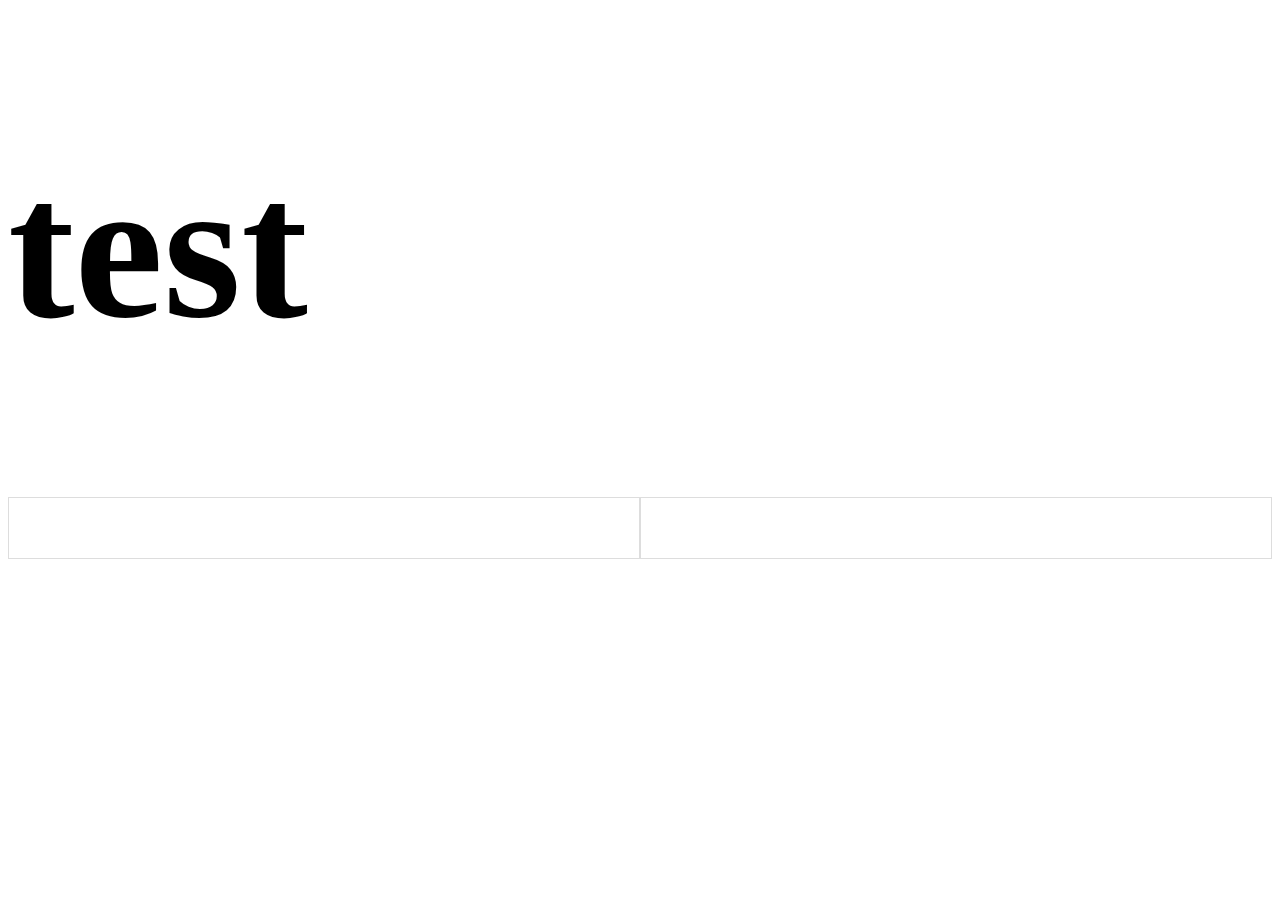
==== index.html @ b3e2fed9 "rename home to index" ====
<!DOCTYPE html>
<html lang="en">
<head>
    <meta charset="UTF-8">
    <meta name="viewport" content="width=device-width, initial-scale=1.0">
    <script src="https://code.jquery.com/jquery-3.6.0.min.js"></script>
    <link rel="stylesheet" type="text/css" href="../css/home.css">
    <title>home</title>
</head>
<body>
    <h1 class="title">test</h1>
    <div class="grid-container">
        <div class="grid-item">
            <h2 id="ubikeName1"></h2>
            <div class="bike-detail1">
                <div id="ubikeAvlbe1"></div>
                <div id="ubikeSpace1"></div>
                <div id="ubikeUpTime1"></div>
            </div>
        </div>
        <div class="grid-item">
            <h2 id="ubikeName2"></h2>
            <div class="bike-detail2">
                <div id="ubikeAvlbe2"></div>
                <div id="ubikeSpace2"></div>
                <div id="ubikeUpTime2"></div>
            </div>
        </div>
    </div>
    <!-- <h1 class="bus-time">Test</h1> -->
    <script type="module" src="../javascript/home.js"></script>
</body>
</html>
---- css/home.css ----
h1 {
    font-size: 200px; 
}

.ubikeName1 {
    font-size: 60px; 
}

.ubikeName2 {
    font-size: 60px; 
}

.bike-detail1 {
    font-size: 45px;
}

.bike-detail2 {
    font-size: 45px;
}

.grid-container {
    display: flex; /* Use flexbox */
    justify-content: space-between; /* Distribute space between columns */
}

/* Style for each column */
.grid-item {
    flex: 1; /* Equal width for both columns */
    padding: 20px; /* Add padding for spacing */
    border: 1px solid #ddd; /* Add borders for visualization */
}
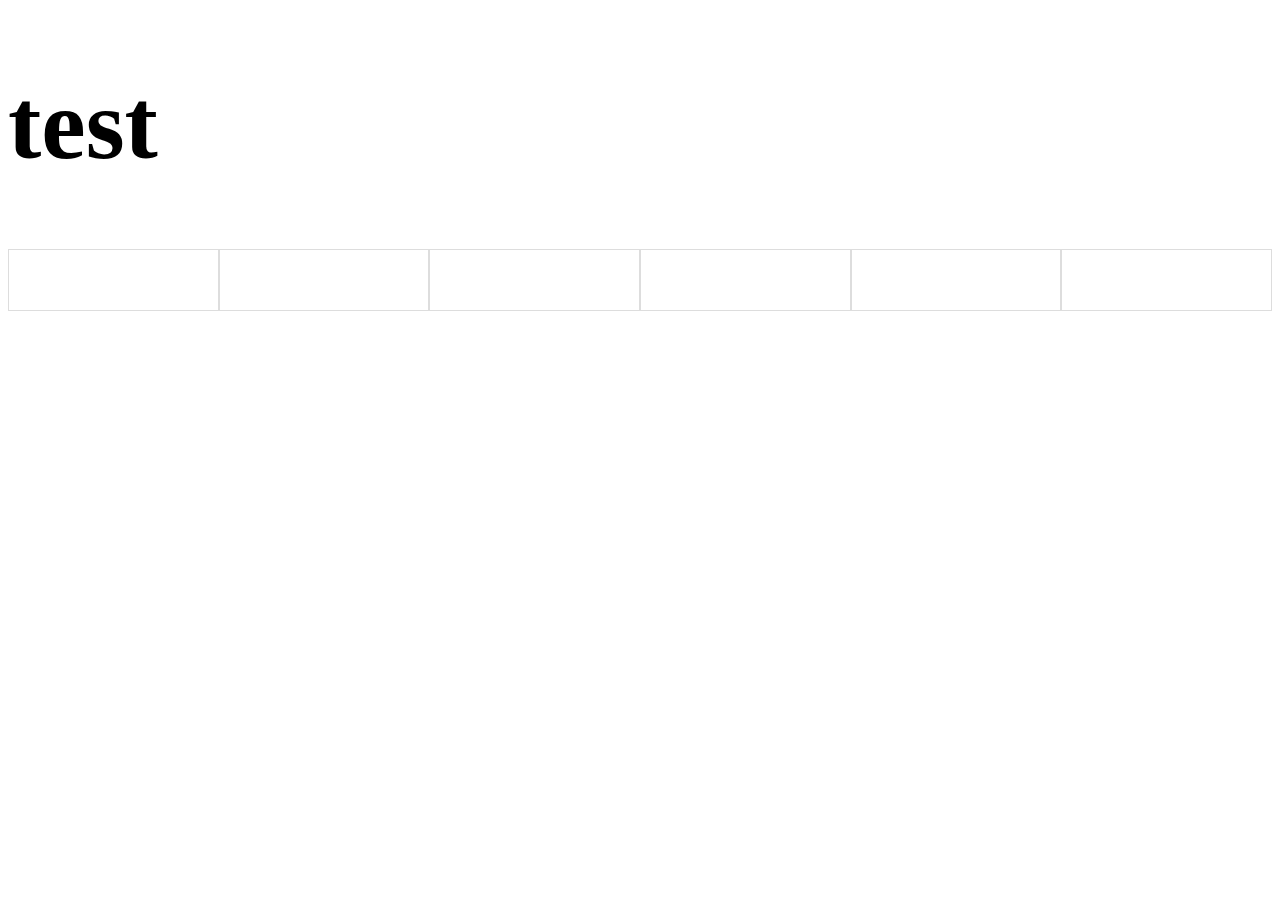
==== commit 51d31203: "add youbike 2.0, timer and remove file" ====
--- a/index.html
+++ b/index.html
@@ -4,7 +4,7 @@
     <meta charset="UTF-8">
     <meta name="viewport" content="width=device-width, initial-scale=1.0">
     <script src="https://code.jquery.com/jquery-3.6.0.min.js"></script>
-    <link rel="stylesheet" type="text/css" href="../css/home.css">
+    <link rel="stylesheet" type="text/css" href="./css/home.css">
     <title>home</title>
 </head>
 <body>
@@ -26,8 +26,40 @@
                 <div id="ubikeUpTime2"></div>
             </div>
         </div>
+        <div class="grid-item">
+            <h2 id="ubikeName3"></h2>
+            <div class="bike-detail3">
+                <div id="ubikeAvlbe3"></div>
+                <div id="ubikeSpace3"></div>
+                <div id="ubikeUpTime3"></div>
+            </div>
+        </div>
+        <div class="grid-item">
+            <h2 id="ubikeName4"></h2>
+            <div class="bike-detail4">
+                <div id="ubikeAvlbe4"></div>
+                <div id="ubikeSpace4"></div>
+                <div id="ubikeUpTime4"></div>
+            </div>
+        </div>
+        <div class="grid-item">
+            <h2 id="ubikeName5"></h2>
+            <div class="bike-detail5">
+                <div id="ubikeAvlbe5"></div>
+                <div id="ubikeSpace5"></div>
+                <div id="ubikeUpTime5"></div>
+            </div>
+        </div>
+        <div class="grid-item">
+            <h2 id="ubikeName6"></h2>
+            <div class="bike-detail6">
+                <div id="ubikeAvlbe6"></div>
+                <div id="ubikeSpace6"></div>
+                <div id="ubikeUpTime6"></div>
+            </div>
+        </div>
     </div>
     <!-- <h1 class="bus-time">Test</h1> -->
-    <script type="module" src="../javascript/home.js"></script>
+    <script type="module" src="./javascript/home.js"></script>
 </body>
 </html>--- a/css/home.css
+++ b/css/home.css
@@ -1,5 +1,5 @@
 h1 {
-    font-size: 200px; 
+    font-size: 100px; 
 }
 
 .ubikeName1 {
@@ -11,11 +11,30 @@
 }
 
 .bike-detail1 {
-    font-size: 45px;
+    font-size: 26px;
 }
 
 .bike-detail2 {
-    font-size: 45px;
+    font-size: 26px;
+}
+
+.bike-detail3 {
+    font-size: 26px;
+}
+
+.bike-detail4 {
+    font-size: 26px;
+}
+
+.bike-detail5 {
+    font-size: 26px;
+}
+
+.bike-detail6 {
+    font-size: 26px;
+}
+#ubikeUpTime1, #ubikeUpTime2, #ubikeUpTime3, #ubikeUpTime4, #ubikeUpTime5, #ubikeUpTime6 {
+    font-size: 16px;
 }
 
 .grid-container {
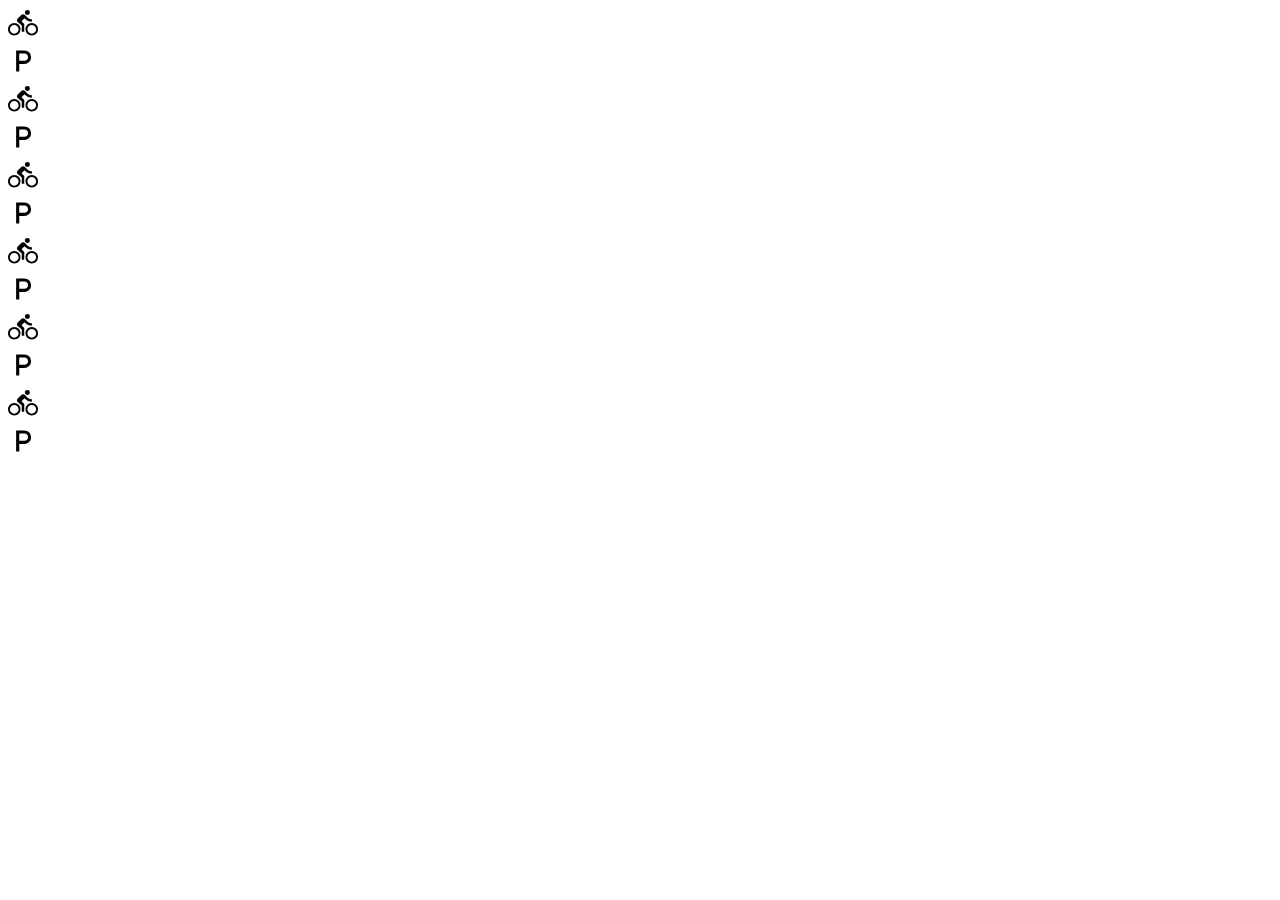
==== commit d249dff4: "update ui" ====
--- a/index.html
+++ b/index.html
@@ -4,62 +4,132 @@
     <meta charset="UTF-8">
     <meta name="viewport" content="width=device-width, initial-scale=1.0">
     <script src="https://code.jquery.com/jquery-3.6.0.min.js"></script>
+    <link href="https://cdn.jsdelivr.net/npm/bootstrap@5.3.1/dist/css/bootstrap.min.css" rel="stylesheet" integrity="sha384-4bw+/aepP/YC94hEpVNVgiZdgIC5+VKNBQNGCHeKRQN+PtmoHDEXuppvnDJzQIu9" crossorigin="anonymous">
     <link rel="stylesheet" type="text/css" href="./css/home.css">
+    <link rel="preconnect" href="https://fonts.googleapis.com">
+    <link rel="preconnect" href="https://fonts.gstatic.com" crossorigin>
+    <link href="https://fonts.googleapis.com/css2?family=Cabin&family=Noto+Sans+TC:wght@400;600&display=swap" rel="stylesheet">
+    <link href="https://fonts.googleapis.com/css2?family=Noto+Sans+Display&display=swap" rel="stylesheet">
     <title>home</title>
 </head>
 <body>
-    <h1 class="title">test</h1>
-    <div class="grid-container">
-        <div class="grid-item">
-            <h2 id="ubikeName1"></h2>
-            <div class="bike-detail1">
-                <div id="ubikeAvlbe1"></div>
-                <div id="ubikeSpace1"></div>
-                <div id="ubikeUpTime1"></div>
+<!-- --------------------------------------------------------------------------------------------------------- -->
+<!-- 日期與時間 預計增加天氣 -->
+    <div class="container text-center">
+        <div class="row">
+          <div class="col-2">
+            <div class="" id="clock" style="font-size: 65px;"></div>
             </div>
+            <div class="col-2 m-0 column-gap-0">
+                <div class="container text-center m-0">
+                    <div class="row p-0 gap-0 m-0">
+                        <div class="col p-0 gap-0 ">
+                            <div class="p-0 gap-0" id="month" style="font-size: 25px;"></div>
+                            </div>
+                    </div>
+                    <div class="row p-0 gap-0 m-0">
+                        <div class="col p-0 gap-0">
+                            <div class="p-0 gap-0" id="date" style="font-size: 40px;"></div>
+                            </div>
+                    </div>
+                </div>
+            </div>
+            <div class="col-1">
+                <div class="" id="day" style="font-size: 65px;"></div>
+            </div>
+            <div class="col-7"></div>
         </div>
-        <div class="grid-item">
-            <h2 id="ubikeName2"></h2>
-            <div class="bike-detail2">
-                <div id="ubikeAvlbe2"></div>
-                <div id="ubikeSpace2"></div>
-                <div id="ubikeUpTime2"></div>
+      </div>
+<!-- --------------------------------------------------------------------------------------------------------- -->
+<!-- Ubike -->   
+    <div class="container text-center fixed-bottom ">
+        <div class="row border border-4 border-warning-subtle rounded-3" >
+            <div class="col-2 rounded-start-1 bg-success bg-gradient border-end border-black p-1" id="ubike1">
+                <div class="uBikeName" id="ubikeName1"></div class="uBikeName">
+                <div class="bike-detail1">
+                    <div class="container">
+                        <img class="align-text-bottom" src="image\directions_bike_FILL0_wght400_GRAD0_opsz24.svg" height="30">
+                        <span class="" id="ubikeAvlbe1" style="font-size: 27px;"></span>
+                    </div>
+                    <div class="container">
+                        <img class="align-text-bottom" src="image\local_parking_FILL0_wght300_GRAD0_opsz40.svg" height="30">
+                        <span id="ubikeSpace1" style="font-size: 27px;"></span>
+                    </div>
+                    <div id="ubikeUpTime1"></div>
+                </div>
             </div>
-        </div>
-        <div class="grid-item">
-            <h2 id="ubikeName3"></h2>
-            <div class="bike-detail3">
-                <div id="ubikeAvlbe3"></div>
-                <div id="ubikeSpace3"></div>
-                <div id="ubikeUpTime3"></div>
+            <div class="col-2 rounded-0 bg-success bg-gradient border-start border-end border-black p-1" id="ubike2">
+                <div class="uBikeName" id="ubikeName2"></div class="uBikeName">
+                <div class="bike-detail2">
+                    <div class="container">
+                        <img class="align-text-bottom" src="image\directions_bike_FILL0_wght400_GRAD0_opsz24.svg" height="30">
+                        <span id="ubikeAvlbe2" style="font-size: 27px;"></span>
+                    </div>
+                    <div class="container">
+                        <img class="align-text-bottom" src="image\local_parking_FILL0_wght300_GRAD0_opsz40.svg" height="30">
+                        <span id="ubikeSpace2" style="font-size: 27px;"></span>
+                    </div>
+                    <div id="ubikeUpTime2"></div>
+                </div>
             </div>
-        </div>
-        <div class="grid-item">
-            <h2 id="ubikeName4"></h2>
-            <div class="bike-detail4">
-                <div id="ubikeAvlbe4"></div>
-                <div id="ubikeSpace4"></div>
-                <div id="ubikeUpTime4"></div>
+            <div class="col-2 rounded-0 bg-success bg-gradient border-start border-end border-black p-1" id="ubike3">
+                <div class="uBikeName" id="ubikeName3"></div class="uBikeName">
+                <div class="bike-detail3">
+                    <div class="container">
+                        <img class="align-text-bottom" src="image\directions_bike_FILL0_wght400_GRAD0_opsz24.svg" height="30">
+                        <span id="ubikeAvlbe3" style="font-size: 27px;"></span>
+                    </div>
+                    <div class="container">
+                        <img class="align-text-bottom" src="image\local_parking_FILL0_wght300_GRAD0_opsz40.svg" height="30">
+                        <span id="ubikeSpace3" style="font-size: 27px;"></span>
+                    </div>
+                    <div id="ubikeUpTime3"></div>
+                </div>
             </div>
-        </div>
-        <div class="grid-item">
-            <h2 id="ubikeName5"></h2>
-            <div class="bike-detail5">
-                <div id="ubikeAvlbe5"></div>
-                <div id="ubikeSpace5"></div>
-                <div id="ubikeUpTime5"></div>
+            <div class="col-2 rounded-0 bg-success bg-gradient border-start border-end border-black p-1" id="ubike4">
+                <div class="uBikeName" id="ubikeName4"></div class="uBikeName">
+                <div class="bike-detail4">
+                    <div class="container">
+                        <img class="align-text-bottom" src="image\directions_bike_FILL0_wght400_GRAD0_opsz24.svg" height="30">
+                        <span id="ubikeAvlbe4" style="font-size: 27px;"></span>
+                    </div>
+                    <div class="container">
+                        <img class="align-text-bottom" src="image\local_parking_FILL0_wght300_GRAD0_opsz40.svg" height="30">
+                        <span id="ubikeSpace4" style="font-size: 27px;"></span>
+                    </div>
+                    <div id="ubikeUpTime4"></div>
+                </div>
             </div>
-        </div>
-        <div class="grid-item">
-            <h2 id="ubikeName6"></h2>
-            <div class="bike-detail6">
-                <div id="ubikeAvlbe6"></div>
-                <div id="ubikeSpace6"></div>
-                <div id="ubikeUpTime6"></div>
+            <div class="col-2 rounded-0 bg-success bg-gradient border-start border-end border-black p-1" id="ubike5">
+                <div class="uBikeName" id="ubikeName5"></div class="uBikeName">
+                <div class="bike-detail5">
+                    <div class="container">
+                        <img class="align-text-bottom" src="image\directions_bike_FILL0_wght400_GRAD0_opsz24.svg" height="30">
+                        <span id="ubikeAvlbe5" style="font-size: 27px;"></span>
+                    </div>
+                    <div class="container">
+                        <img class="align-text-bottom" src="image\local_parking_FILL0_wght300_GRAD0_opsz40.svg" height="30">
+                        <span id="ubikeSpace5" style="font-size: 27px;"></span>
+                    </div>
+                    <div id="ubikeUpTime5"></div>
+                </div>
+            </div>
+            <div class="col-2 rounded-end-1 bg-success bg-gradient border-start border-black p-1" id="ubike6">
+                <div class="uBikeName" id="ubikeName6"></div class="uBikeName">
+                <div class="bike-detail6">
+                    <div class="container">
+                        <img class="align-text-bottom" src="image\directions_bike_FILL0_wght400_GRAD0_opsz24.svg" height="30">
+                        <span id="ubikeAvlbe6" style="font-size: 27px;"></span>
+                    </div>
+                    <div class="container">
+                        <img class="align-text-bottom" src="image\local_parking_FILL0_wght300_GRAD0_opsz40.svg" height="30">
+                        <span id="ubikeSpace6" style="font-size: 27px;"></span>
+                    </div>
+                    <div id="ubikeUpTime6"></div>
+                </div>
             </div>
         </div>
     </div>
-    <!-- <h1 class="bus-time">Test</h1> -->
     <script type="module" src="./javascript/home.js"></script>
 </body>
 </html>--- a/css/home.css
+++ b/css/home.css
@@ -1,50 +1,16 @@
-h1 {
-    font-size: 100px; 
+.uBikeName{
+    font-size: large;
 }
 
-.ubikeName1 {
-    font-size: 60px; 
+#clock{
+    font-family: 'GoogleSans-Regular', sans-serif;
 }
 
-.ubikeName2 {
-    font-size: 60px; 
+body {
+    font-family: 'GoogleSans-Regular','Noto Sans TC', sans-serif;
 }
 
-.bike-detail1 {
-    font-size: 26px;
-}
-
-.bike-detail2 {
-    font-size: 26px;
-}
-
-.bike-detail3 {
-    font-size: 26px;
-}
-
-.bike-detail4 {
-    font-size: 26px;
-}
-
-.bike-detail5 {
-    font-size: 26px;
-}
-
-.bike-detail6 {
-    font-size: 26px;
-}
-#ubikeUpTime1, #ubikeUpTime2, #ubikeUpTime3, #ubikeUpTime4, #ubikeUpTime5, #ubikeUpTime6 {
-    font-size: 16px;
-}
-
-.grid-container {
-    display: flex; /* Use flexbox */
-    justify-content: space-between; /* Distribute space between columns */
-}
-
-/* Style for each column */
-.grid-item {
-    flex: 1; /* Equal width for both columns */
-    padding: 20px; /* Add padding for spacing */
-    border: 1px solid #ddd; /* Add borders for visualization */
+@font-face {
+    font-family: GoogleSans-Regular;
+    src: url(GoogleSans-Regular.ttf);
 }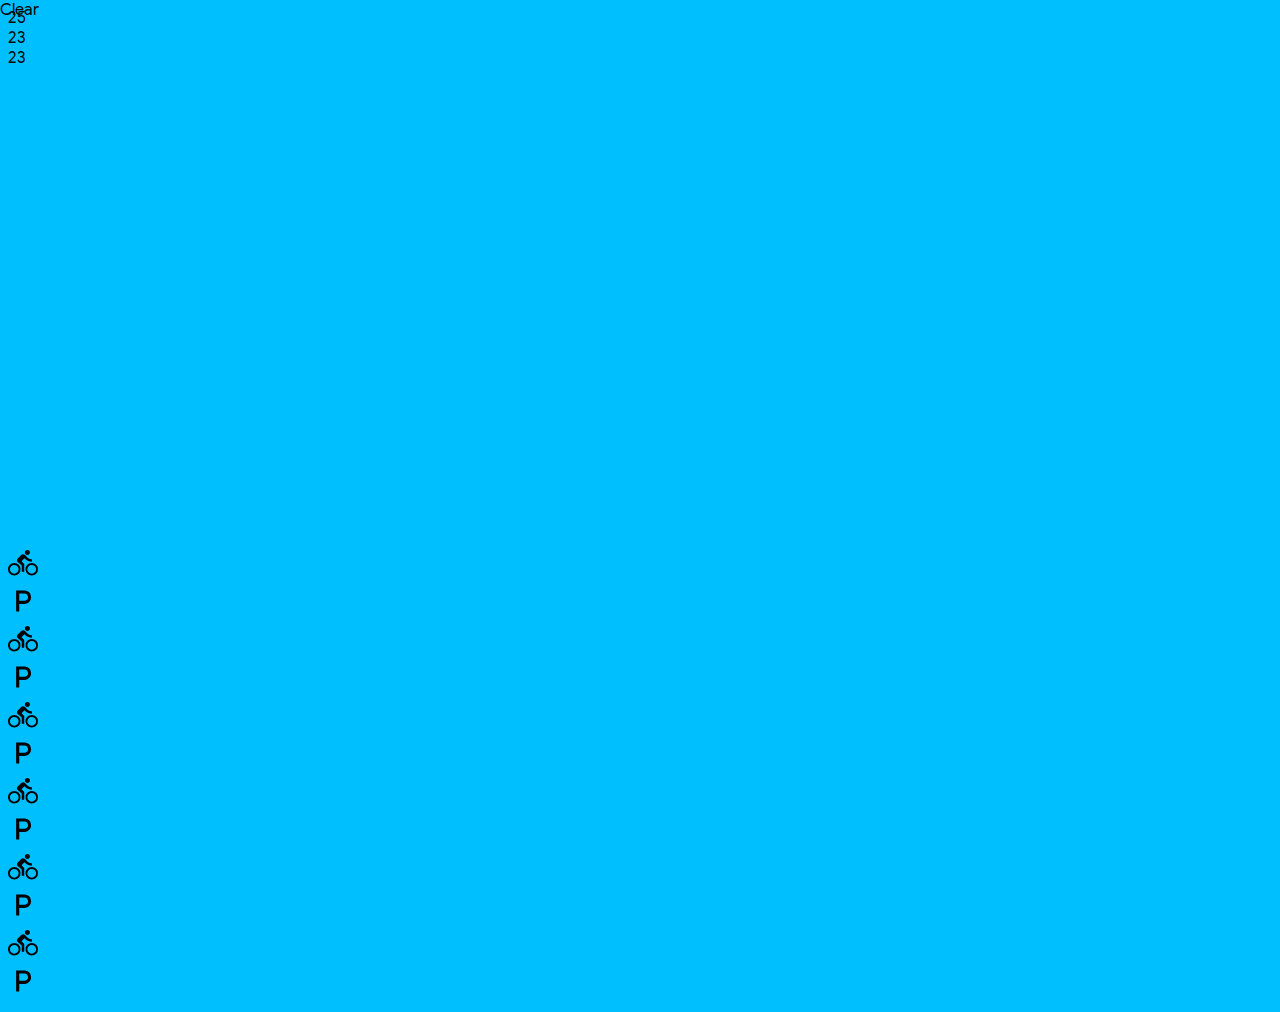
==== commit 9d765a6f: "add background and weather section" ====
--- a/index.html
+++ b/index.html
@@ -15,7 +15,7 @@
 <body>
 <!-- --------------------------------------------------------------------------------------------------------- -->
 <!-- 日期與時間 預計增加天氣 -->
-    <div class="container text-center">
+    <div class="container text-center" id="clock-container">
         <div class="row">
           <div class="col-2">
             <div class="" id="clock" style="font-size: 65px;"></div>
@@ -39,10 +39,43 @@
             </div>
             <div class="col-7"></div>
         </div>
-      </div>
+    </div>
+
+<!-- --------------------------------------------------------------------------------------------------------- -->
+<!-- Weather -->  
+    <div class="container text-center" id="center-info" style="height: 60vh;">
+        <div class="row" style="height: 100%;">
+            <div class="col-6" style="height: 100%;">
+                <div class="card" style="width: 18rem 50%; height:100%">
+                    <div class="card-body" id="weather">
+                        <div class="fs-2 pt-2 ps-3" id="wNow" style="position: absolute; top: 0; left: 0">Clear</div>
+                        <div class="container text-center position-absolute top-50 start-50 translate-middle" >
+                            <div class="row">
+                              <div class="col fs-1">
+                                25
+                              </div>
+                              <div class="col fs-1">
+                                23
+                              </div>
+                              <div class="col fs-1">
+                                23
+                              </div>
+                            </div>
+                          </div>
+                    </div>
+                  </div>
+            </div>
+            <div class="col-6">
+                <div class=" border-0 rounded-4" height="300px" width="300px">
+                    
+                </div>
+            </div>
+        </div>
+    </div>
+
 <!-- --------------------------------------------------------------------------------------------------------- -->
 <!-- Ubike -->   
-    <div class="container text-center fixed-bottom ">
+    <div class="container text-center fixed-bottom" id="ubike-container">
         <div class="row border border-4 border-warning-subtle rounded-3" >
             <div class="col-2 rounded-start-1 bg-success bg-gradient border-end border-black p-1" id="ubike1">
                 <div class="uBikeName" id="ubikeName1"></div class="uBikeName">
--- a/css/home.css
+++ b/css/home.css
@@ -1,3 +1,9 @@
+body {
+    background-color: deepskyblue;
+    font-family: 'GoogleSans-Regular','Noto Sans TC', sans-serif;
+    transition: background-color 12s ease;
+}
+
 .uBikeName{
     font-size: large;
 }
@@ -6,8 +12,16 @@
     font-family: 'GoogleSans-Regular', sans-serif;
 }
 
-body {
-    font-family: 'GoogleSans-Regular','Noto Sans TC', sans-serif;
+#ubike1, #ubike2, #ubike3, #ubike4, #ubike5, #ubike6{
+    transition: background-color 3s ease;
+}
+
+#center-info{
+    overflow-y: auto; /* Add a scrollbar if content exceeds max-height */
+}
+
+#weather{
+    background-image: url("image/night-sky.jpg");
 }
 
 @font-face {
